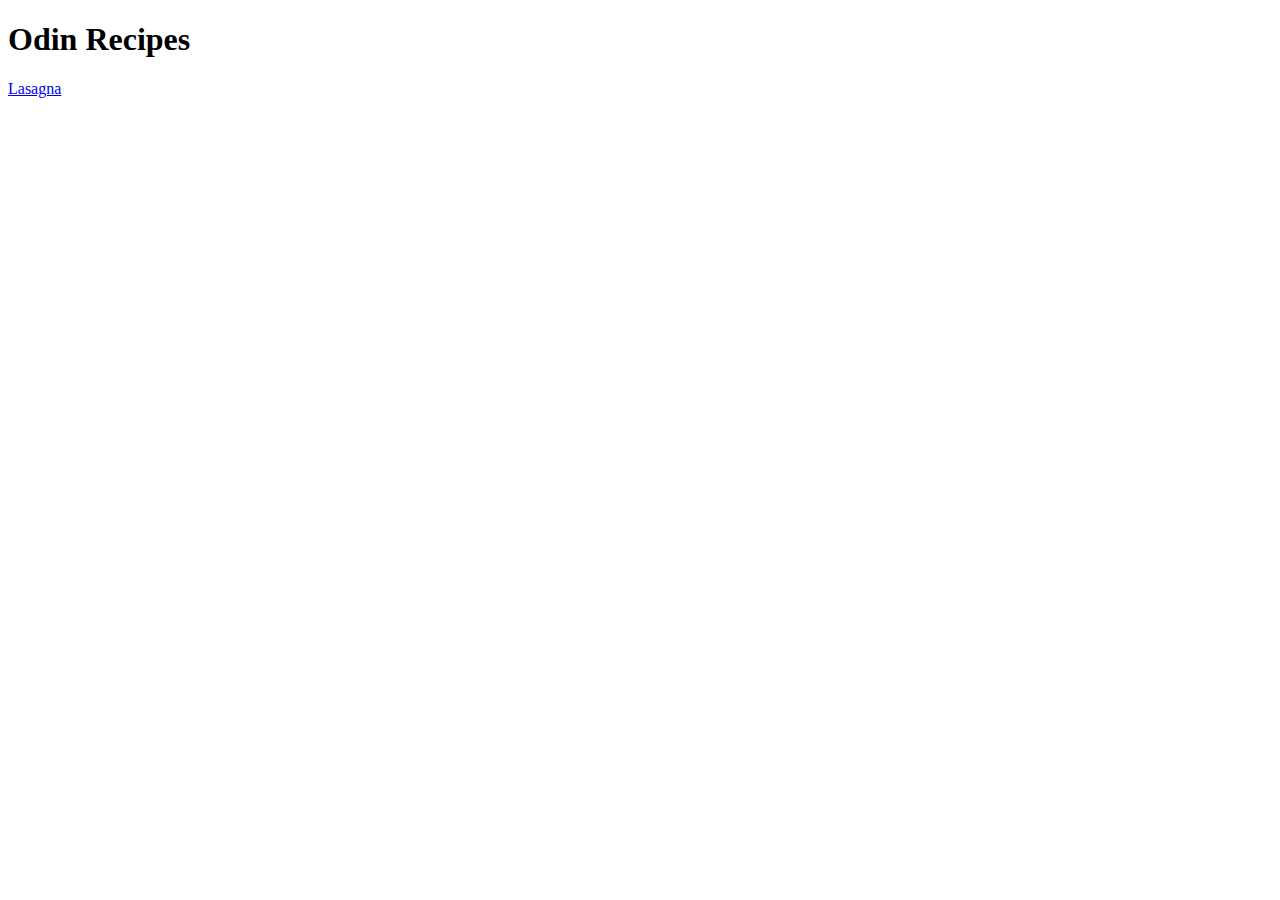
==== index.html @ e7070a54 "Creation of index and recipe html's" ====
<!DOCTYPE html>
<html lang="en">
<head>
    <meta charset="UTF-8">
    <meta name="viewport" content="width=device-width, initial-scale=1.0">
    <title>Odin Recipes</title>
</head>
<body>
    <h1>Odin Recipes</h1>
    <a href="recipes/lasagna.html">Lasagna</a>
</body>
</html>
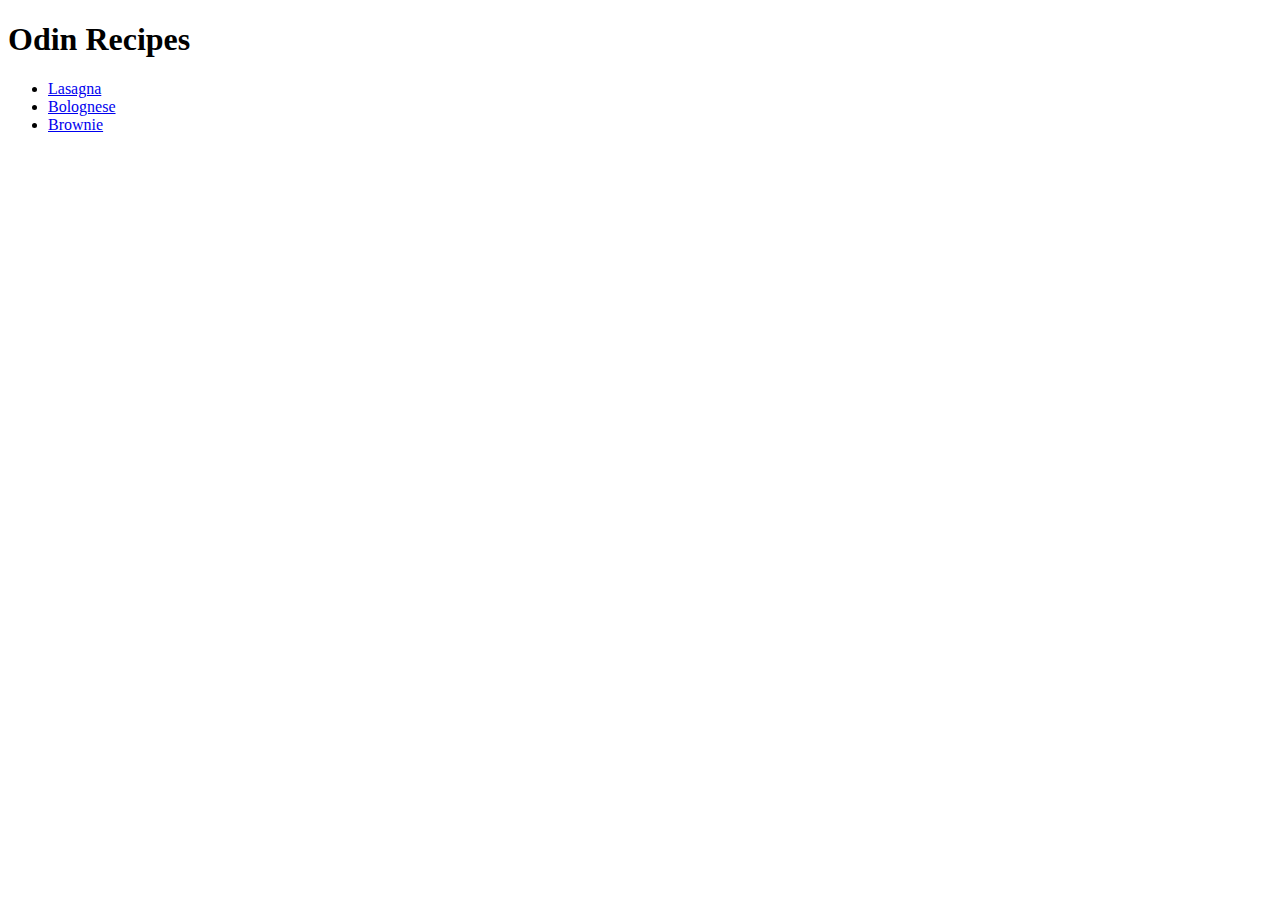
==== commit 14f3c929: "Add two more recipes" ====
--- a/index.html
+++ b/index.html
@@ -7,6 +7,11 @@
 </head>
 <body>
     <h1>Odin Recipes</h1>
-    <a href="recipes/lasagna.html">Lasagna</a>
+    <ul>
+        <li><a href="recipes/lasagna.html">Lasagna</a></li>
+        <li><a href="recipes/bolognese.html">Bolognese</a></li>
+        <li><a href="recipes/brownie.html">Brownie</a></li>
+    </ul>
+    
 </body>
 </html>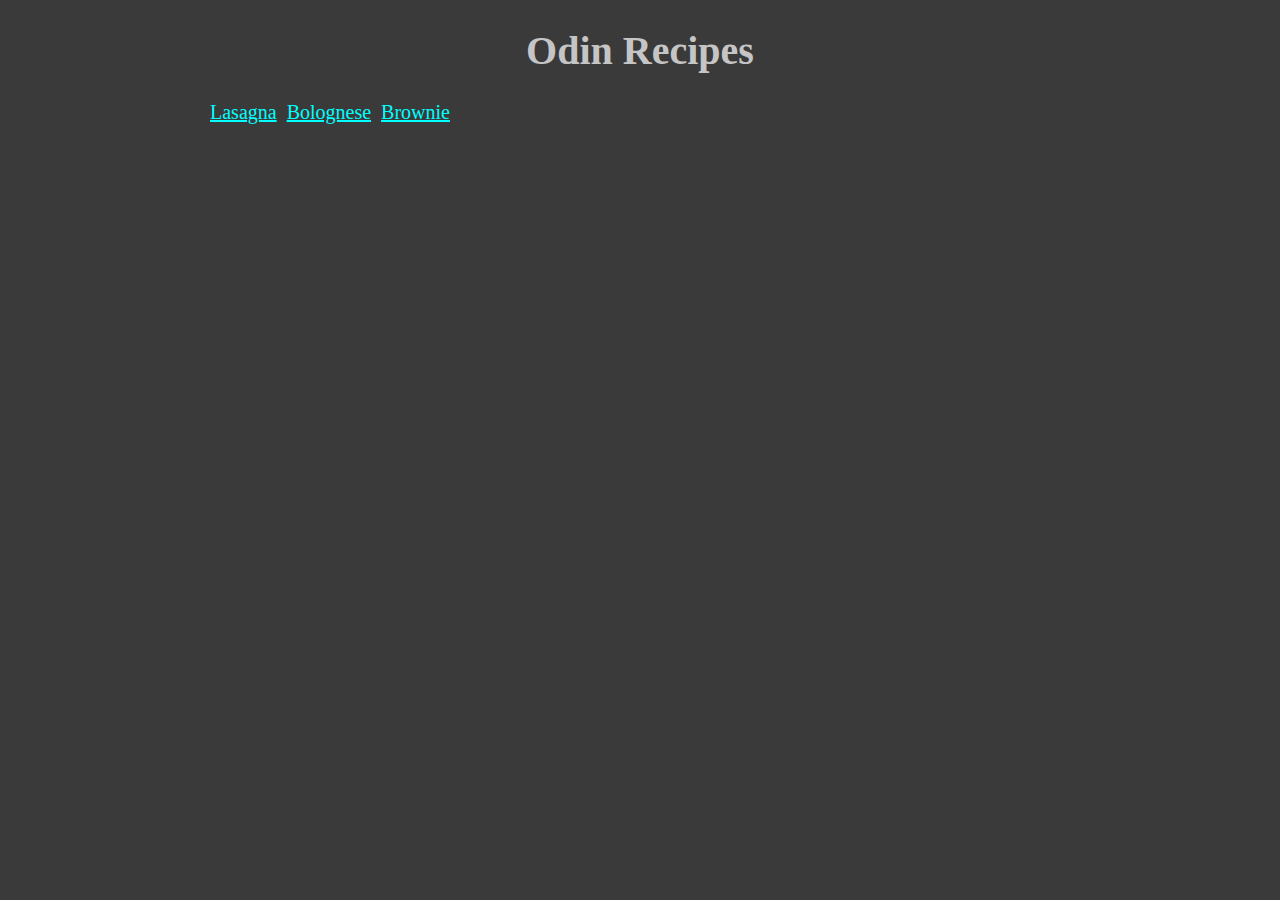
==== commit ddbb27e1: "Style branch" ====
--- a/index.html
+++ b/index.html
@@ -4,6 +4,18 @@
     <meta charset="UTF-8">
     <meta name="viewport" content="width=device-width, initial-scale=1.0">
     <title>Odin Recipes</title>
+    <link rel="stylesheet" href="assets/css/style.css" />
+    <style>
+        ul {
+            display: flex;
+            list-style: none;
+            font-size: 20px;
+        }
+
+        li {
+            padding-left: 10px;
+        }
+    </style>
 </head>
 <body>
     <h1>Odin Recipes</h1>
--- a/assets/css/style.css
+++ b/assets/css/style.css
@@ -0,0 +1,31 @@
+body {
+    font-family: Georgia, 'Times New Roman', Times, serif;
+    background-color: rgb(58, 58, 58);
+    color: rgb(197, 197, 197);
+    width: 960px;
+    height: auto;
+    margin: 0 auto;
+    padding: 0;
+}   
+
+h1 {
+    font-weight: 800;
+    text-align: center;
+    font-size: 40px;
+}
+
+img {
+    width: 400px;
+    height: auto;
+    border-radius: 15%;
+    margin-left: 17rem;
+    display: flex;
+}
+
+a {
+    color: aqua;
+}
+
+ul {
+    list-style-type: circle;
+}